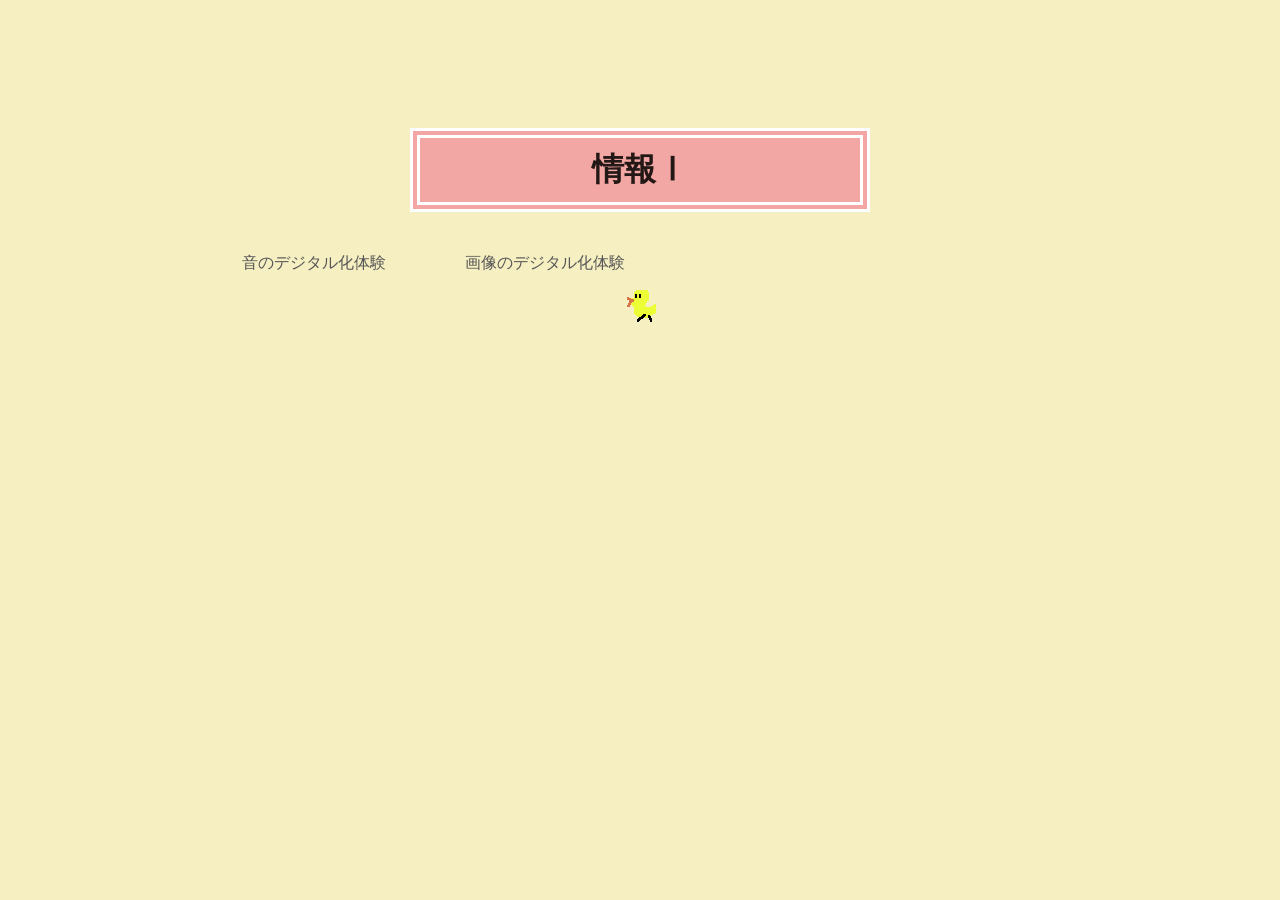
==== index.html @ 37cef73d "Update index.html" ====
<!DOCTYPE html>
<html lang="ja">
<head>
    <meta charset="UTF-8">
    <meta name="viewport" content="width=device-width, initial-scale=1.0">
    <link rel="stylesheet" href="paopao.css">
    <title>授業用シミュレータなど</title>
</head>
<body>
    <h1>情報Ⅰ</h1>
    <ul class="navi">
	<li><a href="sound.html" target="blank">音のデジタル化体験</a></li>
	<li><a href="image.html" target="blank">画像のデジタル化体験</a></li>
    </ul>
	<img class="pee" src="peechiku.gif">
</body>
</html>
---- paopao.css ----
@charset "utf-8";

body{
  background:rgb(246, 239, 194);
  margin:10% 5%;
  text-align:center;
}

h1{
  background:rgb(243, 167, 165);
  color:rgb(35, 24, 21);
  margin:3% 30% 3% 30%;
  padding:10px;
  border:10px double rgb(255, 255, 255);
}

h2{
  background:#f60;
  color:#003;
  margin:10px 30px;
  padding:5px;
  border:5px dashed #fc0;
}

.navi{
	display:flex;
	width:80%;
	margin: 0 auto;
}

.navi li{
	width:25%;
	list-style:none;
	position:relative;
}

.navi li a{
  margin:3px 3px;
  padding:3px 3px;
  display:block;
  color:#555;
  text-decoration:none;
  border-radius:10px;
}

.navi li a:hover{
  background:rgb(204, 219, 160);
  color:#000;
}

.pee{
	margin:10px auto;
}
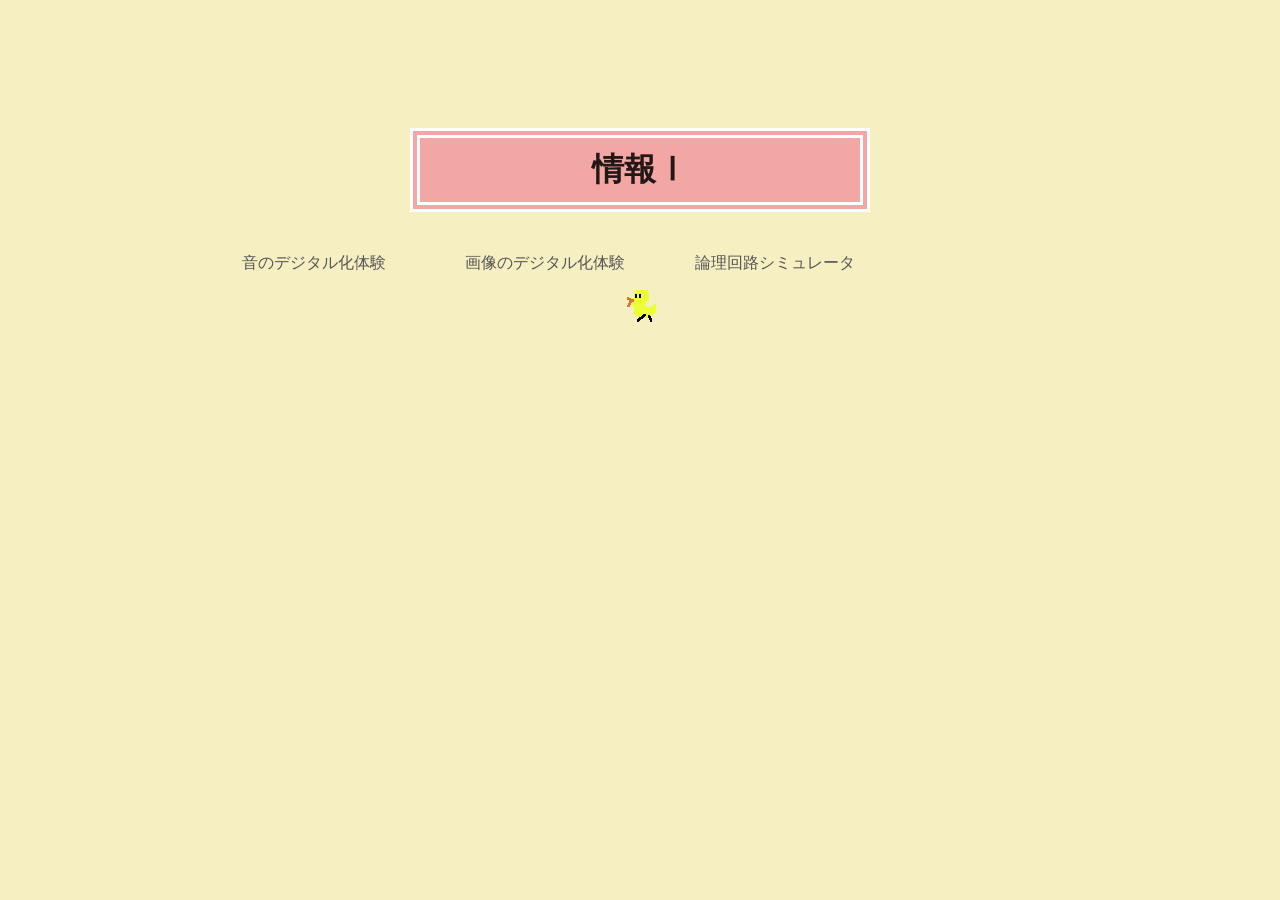
==== commit 27c47fa9: "Update index.html" ====
--- a/index.html
+++ b/index.html
@@ -9,8 +9,9 @@
 <body>
     <h1>情報Ⅰ</h1>
     <ul class="navi">
-	<li><a href="sound.html" target="blank">音のデジタル化体験</a></li>
-	<li><a href="image.html" target="blank">画像のデジタル化体験</a></li>
+		<li><a href="sound.html" target="blank">音のデジタル化体験</a></li>
+		<li><a href="image.html" target="blank">画像のデジタル化体験</a></li>
+		<li><a href="logic_c.html" target="blank">論理回路シミュレータ</a></li>
     </ul>
 	<img class="pee" src="peechiku.gif">
 </body>
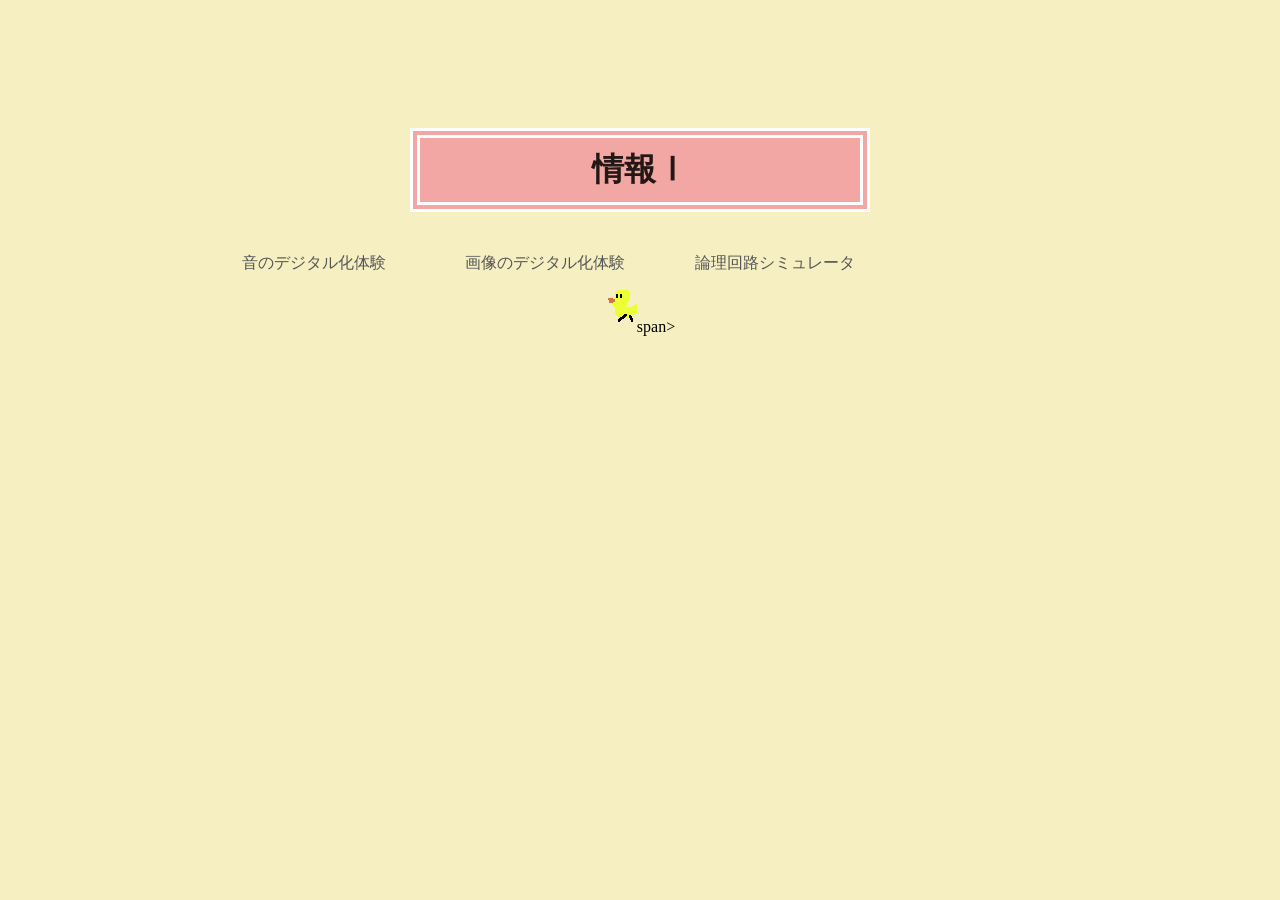
==== commit a821c0d2: "Update index.html" ====
--- a/index.html
+++ b/index.html
@@ -13,6 +13,8 @@
 		<li><a href="image.html" target="blank">画像のデジタル化体験</a></li>
 		<li><a href="logic_c.html" target="blank">論理回路シミュレータ</a></li>
     </ul>
-	<img class="pee" src="peechiku.gif">
+	<div class="sc_container">
+		<span class="scroll"><img class="pee" src="peechiku.gif"></span>span>
+	</div>
 </body>
 </html>
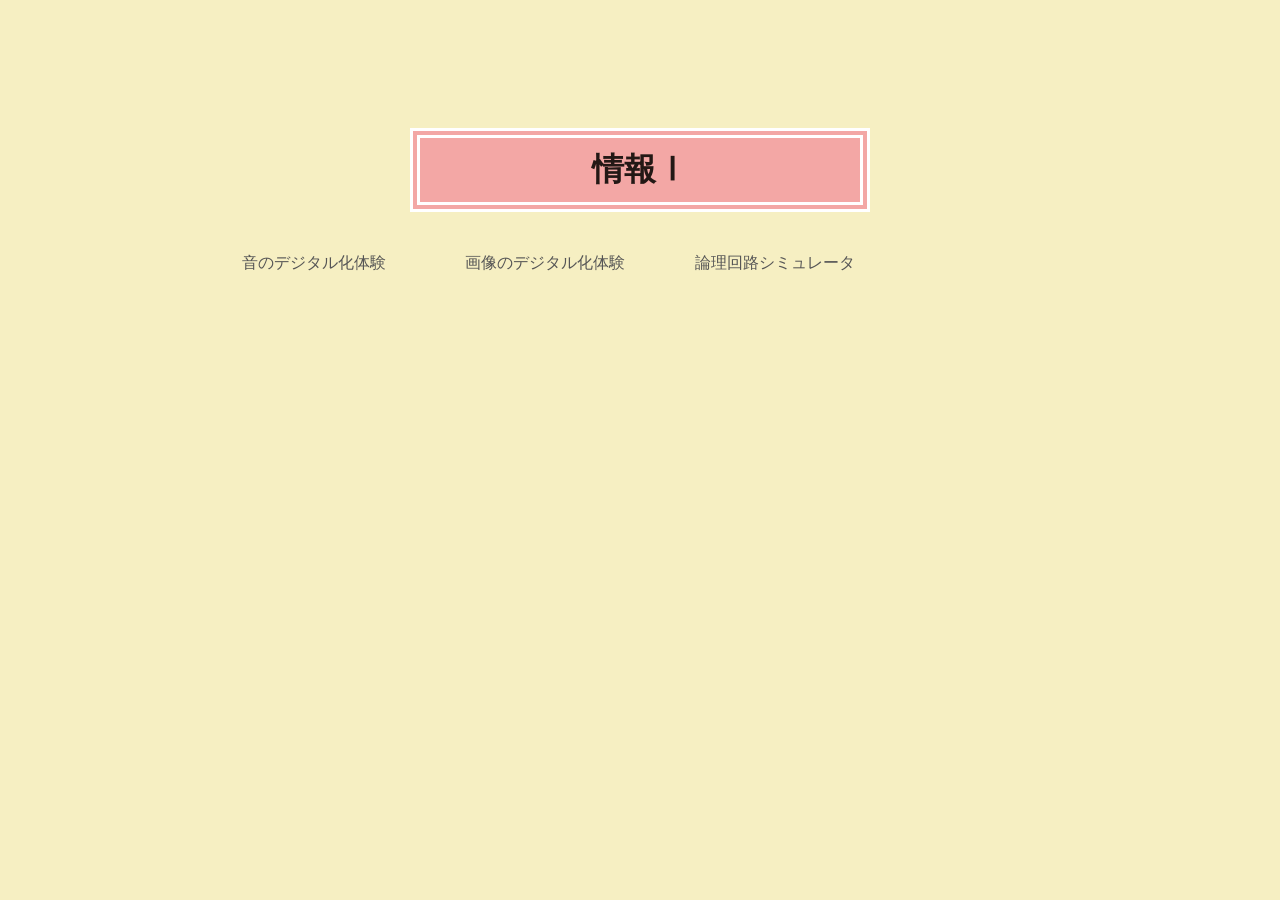
==== commit 570b2ece: "Update index.html" ====
--- a/index.html
+++ b/index.html
@@ -14,7 +14,7 @@
 		<li><a href="logic_c.html" target="blank">論理回路シミュレータ</a></li>
     </ul>
 	<div class="sc_container">
-		<span class="scroll"><img class="pee" src="peechiku.gif"></span>span>
+		<span class="scroll"><img class="pee" src="peechiku.gif"></span>
 	</div>
 </body>
 </html>
--- a/paopao.css
+++ b/paopao.css
@@ -51,3 +51,24 @@
 .pee{
 	margin:10px auto;
 }
+
+.sc_container {
+    overflow: hidden; 
+    white-space: nowrap;
+}
+
+.scroll{
+    display: inline-block;
+    padding-left: 100%;
+    animation: scroll-left 10s linear infinite;
+  }
+
+@keyframes scroll-left {
+    0% {
+      transform: translateX(0);
+    }
+    100% {
+      transform: translateX(-100%);
+    }
+}
+
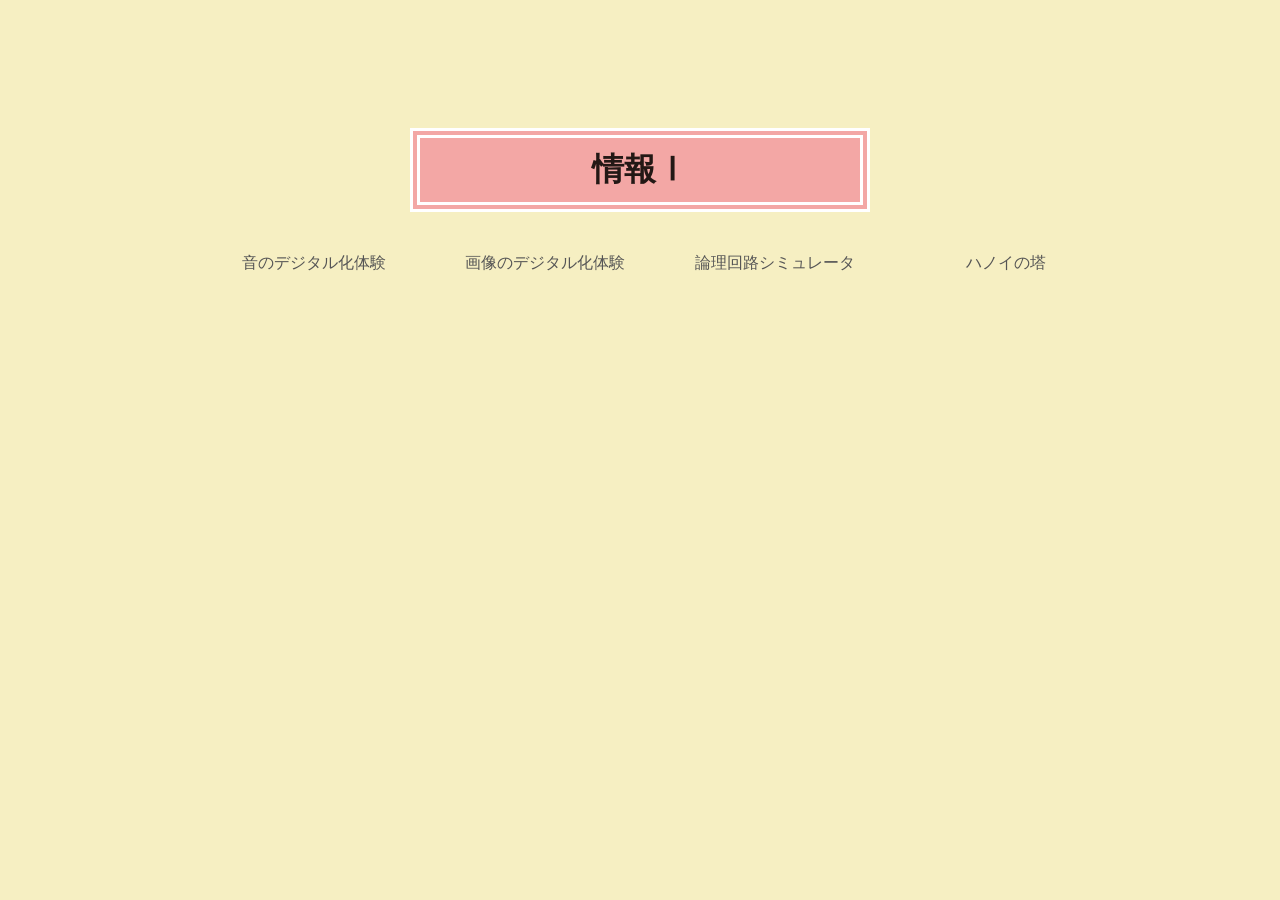
==== commit 9b575dbc: "Update index.html" ====
--- a/index.html
+++ b/index.html
@@ -3,6 +3,7 @@
 <head>
     <meta charset="UTF-8">
     <meta name="viewport" content="width=device-width, initial-scale=1.0">
+    <link rel="icon" type="image/x-icon" href="favicon.ico">
     <link rel="stylesheet" href="paopao.css">
     <title>授業用シミュレータなど</title>
 </head>
@@ -12,6 +13,7 @@
 		<li><a href="sound.html" target="blank">音のデジタル化体験</a></li>
 		<li><a href="image.html" target="blank">画像のデジタル化体験</a></li>
 		<li><a href="logic_c.html" target="blank">論理回路シミュレータ</a></li>
+		<li><a href="#" target="blank">ハノイの塔</a></li>
     </ul>
 	<div class="sc_container">
 		<span class="scroll"><img class="pee" src="peechiku.gif"></span>
--- a/paopao.css
+++ b/paopao.css
@@ -49,26 +49,26 @@
 }
 
 .pee{
-	margin:10px auto;
+  margin:10px auto;
 }
 
 .sc_container {
-    overflow: hidden; 
-    white-space: nowrap;
+  overflow: hidden; 
+  white-space: nowrap;
 }
 
 .scroll{
-    display: inline-block;
-    padding-left: 100%;
-    animation: scroll-left 10s linear infinite;
-  }
+  display: inline-block;
+  padding-left: 100%;
+  animation: scroll-left 10s linear infinite;
+}
 
 @keyframes scroll-left {
-    0% {
-      transform: translateX(0);
-    }
-    100% {
-      transform: translateX(-100%);
-    }
+  0% {
+    transform: translateX(0);
+  }
+  100% {
+    transform: translateX(-100%);
+  }
 }
 
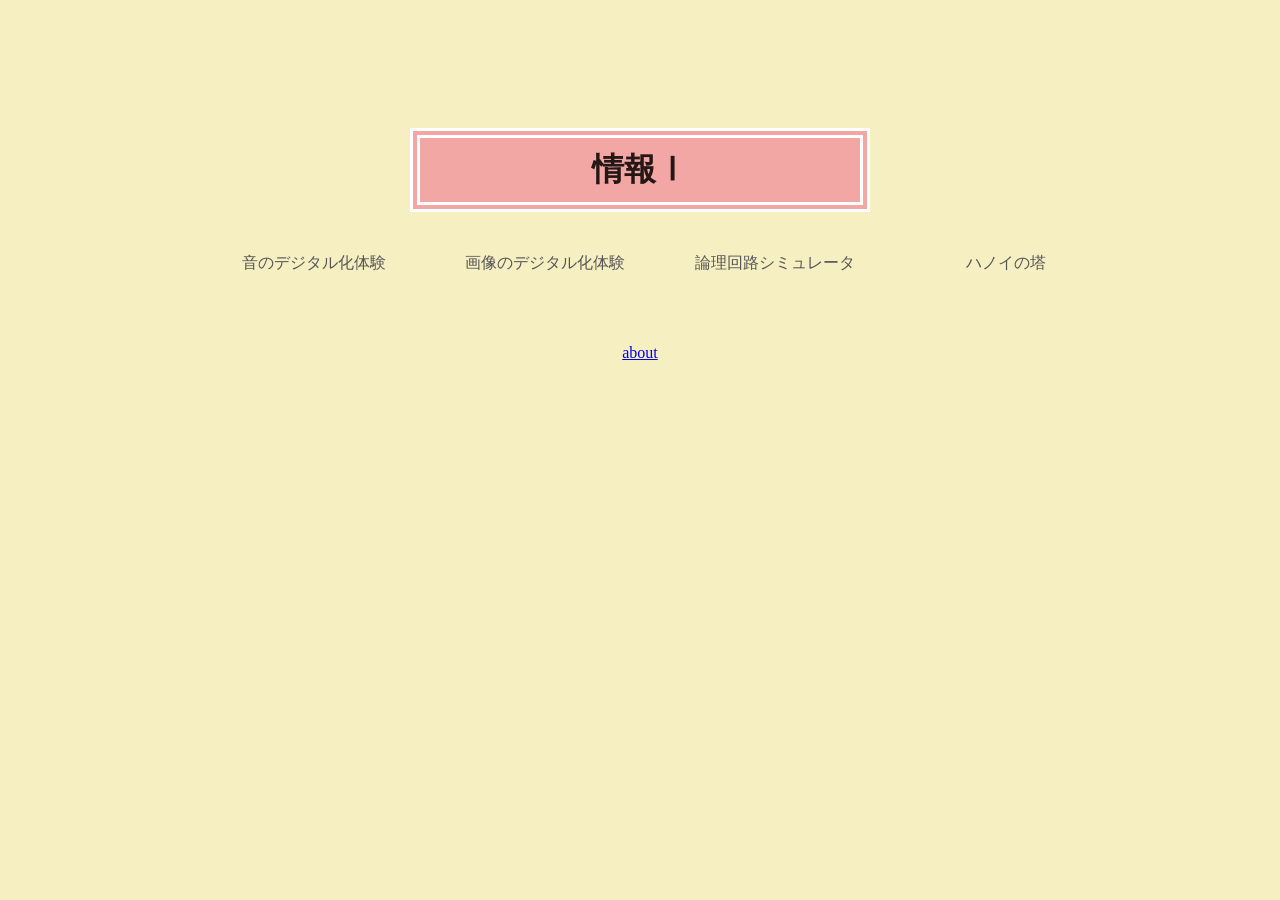
==== commit 62847341: "Add files via upload" ====
--- a/index.html
+++ b/index.html
@@ -1,22 +1,23 @@
-<!DOCTYPE html>
-<html lang="ja">
-<head>
-    <meta charset="UTF-8">
-    <meta name="viewport" content="width=device-width, initial-scale=1.0">
-    <link rel="icon" type="image/x-icon" href="favicon.ico">
-    <link rel="stylesheet" href="paopao.css">
-    <title>授業用シミュレータなど</title>
-</head>
-<body>
-    <h1>情報Ⅰ</h1>
-    <ul class="navi">
-		<li><a href="sound.html" target="blank">音のデジタル化体験</a></li>
-		<li><a href="image.html" target="blank">画像のデジタル化体験</a></li>
-		<li><a href="logic_c.html" target="blank">論理回路シミュレータ</a></li>
-		<li><a href="#" target="blank">ハノイの塔</a></li>
-    </ul>
-	<div class="sc_container">
-		<span class="scroll"><img class="pee" src="peechiku.gif"></span>
-	</div>
-</body>
-</html>
+<!DOCTYPE html>
+<html lang="ja">
+<head>
+    <meta charset="UTF-8">
+    <meta name="viewport" content="width=device-width, initial-scale=1.0">
+    <link rel="icon" type="image/x-icon" href="favicon.ico">
+    <link rel="stylesheet" href="paopao.css">
+    <title>授業用シミュレータなど</title>
+</head>
+<body>
+    <h1>情報Ⅰ</h1>
+    <ul class="navi">
+		<li><a href="sound.html" target="blank">音のデジタル化体験</a></li>
+		<li><a href="image.html" target="blank">画像のデジタル化体験</a></li>
+		<li><a href="logic_c.html" target="blank">論理回路シミュレータ</a></li>
+		<li><a href="tower_of_hanoi.html" target="blank">ハノイの塔</a></li>
+    </ul>
+	<div class="sc_container">
+		<span class="scroll"><img class="pee" src="peechiku.gif"></span>
+	</div>
+    <a href="about.html" target="blank">about</a>
+</body>
+</html>
